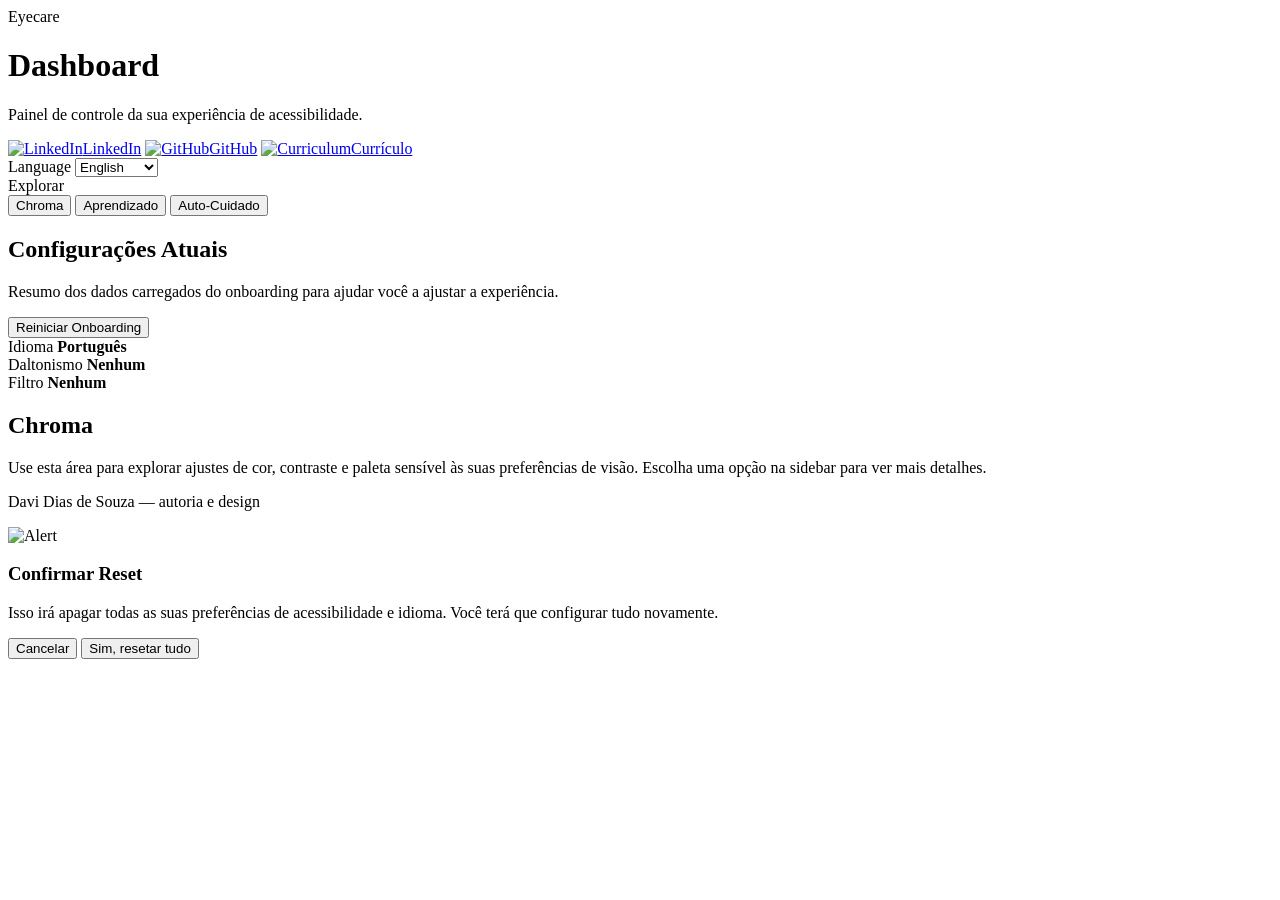
==== templates/dashboard.html @ ac79fa05 "FEAT - 'WARNING' COMPONENT CREATED" ====
<!DOCTYPE html>
<html lang="pt-BR">
<head>
    <meta charset="UTF-8">
    <meta name="viewport" content="width=device-width, initial-scale=1.0">
    <title>Eyecare - Dashboard</title>
    <link rel="icon" href="/static/img/Eyecare.png" type="image/png">
    <link rel="stylesheet" href="static/css/dashboard.css">
</head>
<body>
    <div class="page-shell">
        <header class="dashboard-header">
            <div class="dashboard-brand">
                <div class="eyecare-tag">Eyecare</div>
                <div>
                    <h1 data-i18n="dashboard_title">Dashboard</h1>
                    <p class="dashboard-subtitle" data-i18n="dashboard_subtitle">Painel de controle da sua experiência de acessibilidade.</p>
                </div>
            </div>
            <div class="dashboard-links">
                <a href="https://www.linkedin.com/in/davi-dias-de-souza-5337872a6/" target="_blank" rel="noreferrer noopener"><img class="inline-icon" src="/static/img/icons/social media/linkedin-brands-solid-full.svg" alt="LinkedIn"><span data-i18n="linkedin">LinkedIn</span></a>
                <a href="https://github.com/davipy-lab" target="_blank" rel="noreferrer noopener"><img class="inline-icon" src="/static/img/icons/social media/github-brands-solid-full.svg" alt="GitHub"><span data-i18n="github">GitHub</span></a>
                <a href="https://interactivecv.vercel.app/" target="_blank" rel="noreferrer noopener"><img class="inline-icon" src="/static/img/icons/curriculum/file-regular-full.svg" alt="Curriculum"><span data-i18n="resume">Currículo</span></a>
            </div>
            <div class="dashboard-language">
                <label for="dashboard-language" class="language-label" data-i18n="language">Language</label>
                <select id="dashboard-language" class="language-select">
                    <option value="en">English</option>
                    <option value="pt-BR">Português</option>
                    <option value="de">Deutsch</option>
                </select>
            </div>
        </header>

        <div class="dashboard-grid">
            <aside class="sidebar">
                <div class="sidebar-title" data-i18n="explore">Explorar</div>
                <button class="sidebar-item active" data-view="chroma" data-i18n="chroma">Chroma</button>
                <button class="sidebar-item" data-view="aprendizado" data-i18n="aprendizado">Aprendizado</button>
                <button class="sidebar-item" data-view="auto-cuidado" data-i18n="auto-cuidado">Auto-Cuidado</button>
            </aside>

            <main class="dashboard-main">
                <section class="dashboard-panel">
                    <div class="dashboard-card summary-card">
                        <div class="summary-header">
                            <div>
                                <h2 data-i18n="current_settings">Configurações Atuais</h2>
                                <p class="summary-text" data-i18n="settings_summary">Resumo dos dados carregados do onboarding para ajudar você a ajustar a experiência.</p>
                            </div>
                            <button id="reset-onboarding" class="btn btn-secondary" data-i18n="reset_onboarding">Reiniciar Onboarding</button>
                        </div>
                        <div class="settings-grid">
                            <div class="settings-item">
                                <span class="settings-label" data-i18n="language">Idioma</span>
                                <strong id="current-lang">Português</strong>
                            </div>
                            <div class="settings-item">
                                <span class="settings-label" data-i18n="colorblind">Daltonismo</span>
                                <strong id="current-type">Nenhum</strong>
                            </div>
                            <div class="settings-item">
                                <span class="settings-label" data-i18n="filter">Filtro</span>
                                <strong id="current-filter">Nenhum</strong>
                            </div>
                        </div>
                    </div>

                    <div id="dashboard-content" class="dashboard-card content-card">
                        <h2 id="content-title">Chroma</h2>
                        <p id="content-description">Use esta área para explorar ajustes de cor, contraste e paleta sensível às suas preferências de visão. Escolha uma opção na sidebar para ver mais detalhes.</p>
                        <div class="content-details" id="content-details"></div>
                    </div>
                </section>
            </main>
        </div>

        <footer class="dashboard-footer">
            <p data-i18n="author">Davi Dias de Souza — autoria e design</p>
        </footer>
    </div>
    <div id="reset-modal" class="modal-overlay hidden">
    <div class="modal-card">
        <div class="modal-header">
            <img src="static/img/icons/config/circle-exclamation-solid-full.svg" alt="Alert" class="warning-icon">
            <h3 data-i18n="reset_confirm_title">Confirmar Reset</h3>
        </div>
        <p class="modal-text" data-i18n="reset_confirm_text">
            Isso irá apagar todas as suas preferências de acessibilidade e idioma. Você terá que configurar tudo novamente.
        </p>
        <div class="modal-actions">
            <button id="cancel-reset" class="btn btn-secondary" data-i18n="cancel">Cancelar</button>
            <button id="confirm-reset" class="btn btn-danger" data-i18n="confirm_reset_action">Sim, resetar tudo</button>
        </div>
    </div>
</div>
    <svg xmlns="http://www.w3.org/2000/svg" class="sr-only" aria-hidden="true" style="position: absolute; width: 0; height: 0;">
        <defs>
            <filter id="protanopia-filter">
                <feColorMatrix type="matrix" values="0.567 0.433 0 0 0  0.558 0.442 0 0 0  0 0.242 0.758 0 0  0 0 0 1 0"/>
            </filter>
            <filter id="deuteranopia-filter">
                <feColorMatrix type="matrix" values="0.625 0.375 0 0 0  0.7 0.3 0 0 0  0 0.3 0.7 0 0  0 0 0 1 0"/>
            </filter>
            <filter id="tritanopia-filter">
                <feColorMatrix type="matrix" values="0.95 0.05 0 0 0  0 0.433 0.567 0 0  0 0.475 0.525 0 0  0 0 0 1 0"/>
            </filter>
        </defs>
    </svg>

    <script src="https://unpkg.com/i18next@21.6.14/i18next.min.js"></script>
    <script src="static/js/dashboard.js"></script>
</body>
</html>
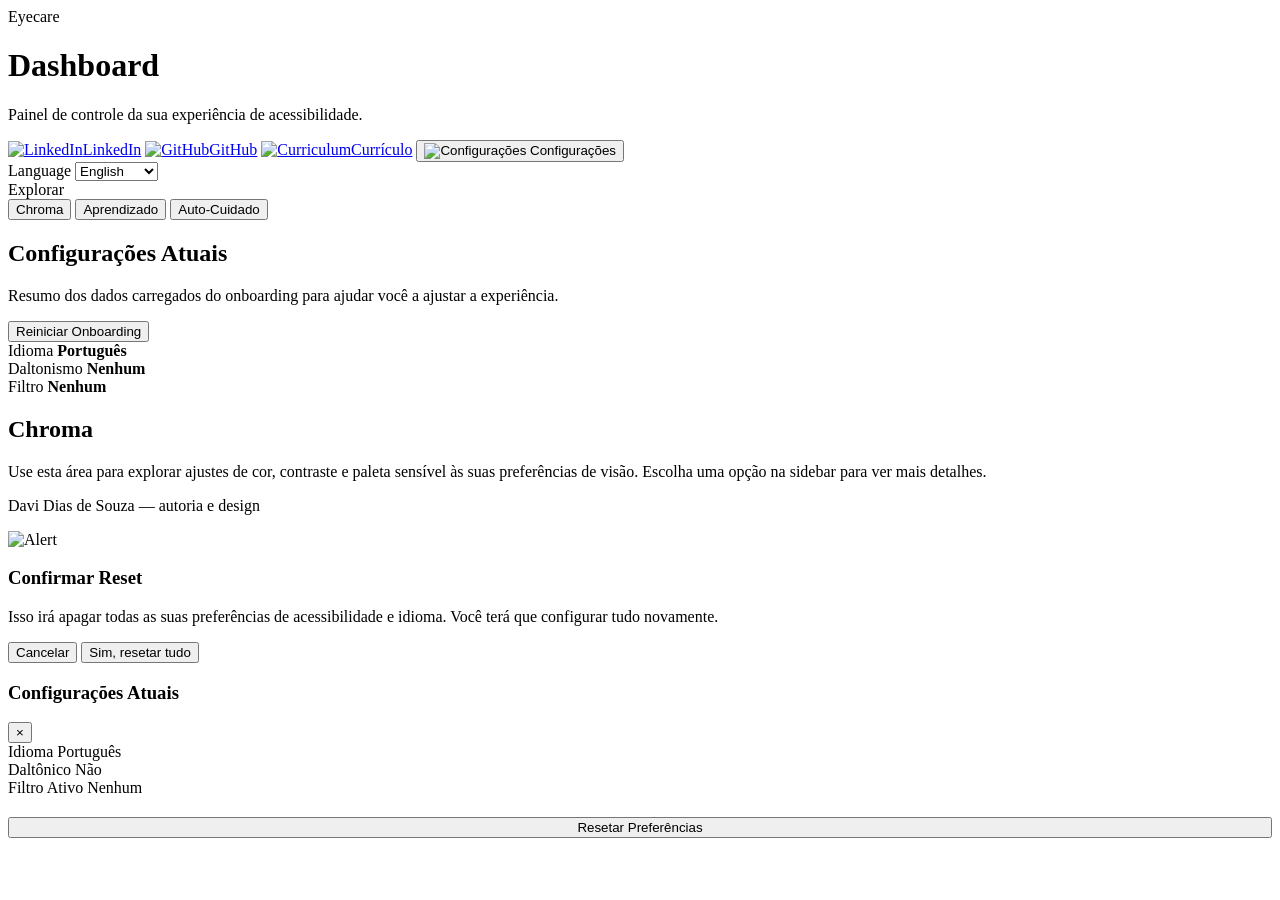
==== commit 1f64dfa2: "DEBUGGING - IMPROVING A RESPONSIVE DESIGN FOR MOBILE" ====
--- a/templates/dashboard.html
+++ b/templates/dashboard.html
@@ -21,6 +21,10 @@
                 <a href="https://www.linkedin.com/in/davi-dias-de-souza-5337872a6/" target="_blank" rel="noreferrer noopener"><img class="inline-icon" src="/static/img/icons/social media/linkedin-brands-solid-full.svg" alt="LinkedIn"><span data-i18n="linkedin">LinkedIn</span></a>
                 <a href="https://github.com/davipy-lab" target="_blank" rel="noreferrer noopener"><img class="inline-icon" src="/static/img/icons/social media/github-brands-solid-full.svg" alt="GitHub"><span data-i18n="github">GitHub</span></a>
                 <a href="https://interactivecv.vercel.app/" target="_blank" rel="noreferrer noopener"><img class="inline-icon" src="/static/img/icons/curriculum/file-regular-full.svg" alt="Curriculum"><span data-i18n="resume">Currículo</span></a>
+                <button class="mobile-settings-btn" id="openSettings" aria-label="Configurações">
+                    <img src="/static/img/icons/config/gear-solid-full.svg" alt="Configurações" class="inline-icon">
+                    <span class="btn-text">Configurações</span>
+                </button>
             </div>
             <div class="dashboard-language">
                 <label for="dashboard-language" class="language-label" data-i18n="language">Language</label>
@@ -94,6 +98,31 @@
         </div>
     </div>
 </div>
+<div class="mobile-settings-overlay hidden" id="settingsOverlay">
+    <div class="mobile-settings-panel">
+        <div class="mobile-settings-header">
+            <h3 data-i18n="current_settings_title">Configurações Atuais</h3>
+            <button id="closeSettings">&times;</button>
+        </div>
+        <div class="mobile-settings-body">
+            <div class="settings-grid">
+                <div class="setting-item">
+                    <span class="setting-label" data-i18n="language_label">Idioma</span>
+                    <span class="setting-value" id="mobile-current-lang">Português</span>
+                </div>
+                <div class="setting-item">
+                    <span class="setting-label" data-i18n="colorblind_label">Daltônico</span>
+                    <span class="setting-value" id="mobile-current-type">Não</span>
+                </div>
+                <div class="setting-item">
+                    <span class="setting-label" data-i18n="filter_label">Filtro Ativo</span>
+                    <span class="setting-value" id="mobile-current-filter">Nenhum</span>
+                </div>
+            </div>
+            <button class="btn btn-danger" style="width: 100%; margin-top: 20px;" onclick="document.getElementById('reset-modal').classList.remove('hidden')">Resetar Preferências</button>
+        </div>
+    </div>
+</div>
     <svg xmlns="http://www.w3.org/2000/svg" class="sr-only" aria-hidden="true" style="position: absolute; width: 0; height: 0;">
         <defs>
             <filter id="protanopia-filter">
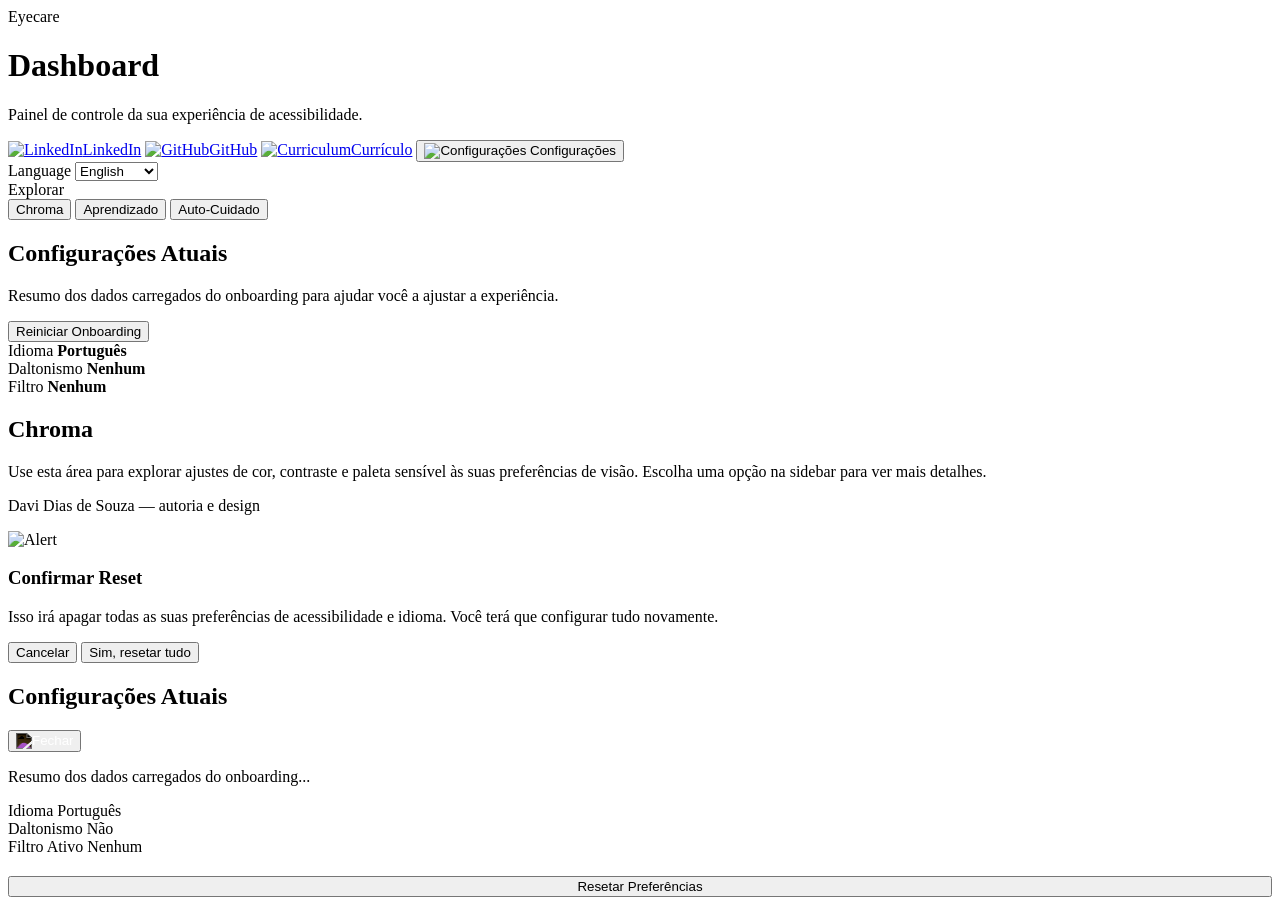
==== commit 9f32516a: "DEBUGGING - UPGRADING THE MOBILE UX" ====
--- a/templates/dashboard.html
+++ b/templates/dashboard.html
@@ -21,7 +21,7 @@
                 <a href="https://www.linkedin.com/in/davi-dias-de-souza-5337872a6/" target="_blank" rel="noreferrer noopener"><img class="inline-icon" src="/static/img/icons/social media/linkedin-brands-solid-full.svg" alt="LinkedIn"><span data-i18n="linkedin">LinkedIn</span></a>
                 <a href="https://github.com/davipy-lab" target="_blank" rel="noreferrer noopener"><img class="inline-icon" src="/static/img/icons/social media/github-brands-solid-full.svg" alt="GitHub"><span data-i18n="github">GitHub</span></a>
                 <a href="https://interactivecv.vercel.app/" target="_blank" rel="noreferrer noopener"><img class="inline-icon" src="/static/img/icons/curriculum/file-regular-full.svg" alt="Curriculum"><span data-i18n="resume">Currículo</span></a>
-                <button class="mobile-settings-btn" id="openSettings" aria-label="Configurações">
+                <button class="mobile-settings-btn" id="openSettings" type="button" aria-label="Configurações">
                     <img src="/static/img/icons/config/gear-solid-full.svg" alt="Configurações" class="inline-icon">
                     <span class="btn-text">Configurações</span>
                 </button>
@@ -100,27 +100,31 @@
 </div>
 <div class="mobile-settings-overlay hidden" id="settingsOverlay">
     <div class="mobile-settings-panel">
-        <div class="mobile-settings-header">
-            <h3 data-i18n="current_settings_title">Configurações Atuais</h3>
-            <button id="closeSettings">&times;</button>
+        <div class="panel-header">
+            <h2 data-i18n="current_settings">Configurações Atuais</h2>
+            <button class="close-settings" id="closeSettings">
+                <img src="/static/img/icons/config/circle-xmark-solid-full.svg" alt="Fechar" style="width: 20px; height: 20px; filter: invert(1);">
+            </button>
         </div>
-        <div class="mobile-settings-body">
-            <div class="settings-grid">
-                <div class="setting-item">
-                    <span class="setting-label" data-i18n="language_label">Idioma</span>
-                    <span class="setting-value" id="mobile-current-lang">Português</span>
-                </div>
-                <div class="setting-item">
-                    <span class="setting-label" data-i18n="colorblind_label">Daltônico</span>
-                    <span class="setting-value" id="mobile-current-type">Não</span>
-                </div>
-                <div class="setting-item">
-                    <span class="setting-label" data-i18n="filter_label">Filtro Ativo</span>
-                    <span class="setting-value" id="mobile-current-filter">Nenhum</span>
-                </div>
+        
+        <p class="panel-desc" data-i18n="settings_summary">Resumo dos dados carregados do onboarding...</p>
+        
+        <div class="settings-summary-list">
+            <div class="setting-item">
+                <span class="setting-label" data-i18n="language">Idioma</span>
+                <span class="setting-value" id="mobile-current-lang">Português</span>
             </div>
-            <button class="btn btn-danger" style="width: 100%; margin-top: 20px;" onclick="document.getElementById('reset-modal').classList.remove('hidden')">Resetar Preferências</button>
+            <div class="setting-item">
+                <span class="setting-label" data-i18n="colorblind">Daltonismo</span>
+                <span class="setting-value" id="mobile-current-type">Não</span>
+            </div>
+            <div class="setting-item">
+                <span class="setting-label" data-i18n="filter">Filtro Ativo</span>
+                <span class="setting-value" id="mobile-current-filter">Nenhum</span>
+            </div>
         </div>
+        
+        <button class="btn btn-danger" style="width: 100%; margin-top: 20px;" onclick="document.getElementById('reset-modal').classList.remove('hidden')" data-i18n="reset_onboarding">Resetar Preferências</button>
     </div>
 </div>
     <svg xmlns="http://www.w3.org/2000/svg" class="sr-only" aria-hidden="true" style="position: absolute; width: 0; height: 0;">
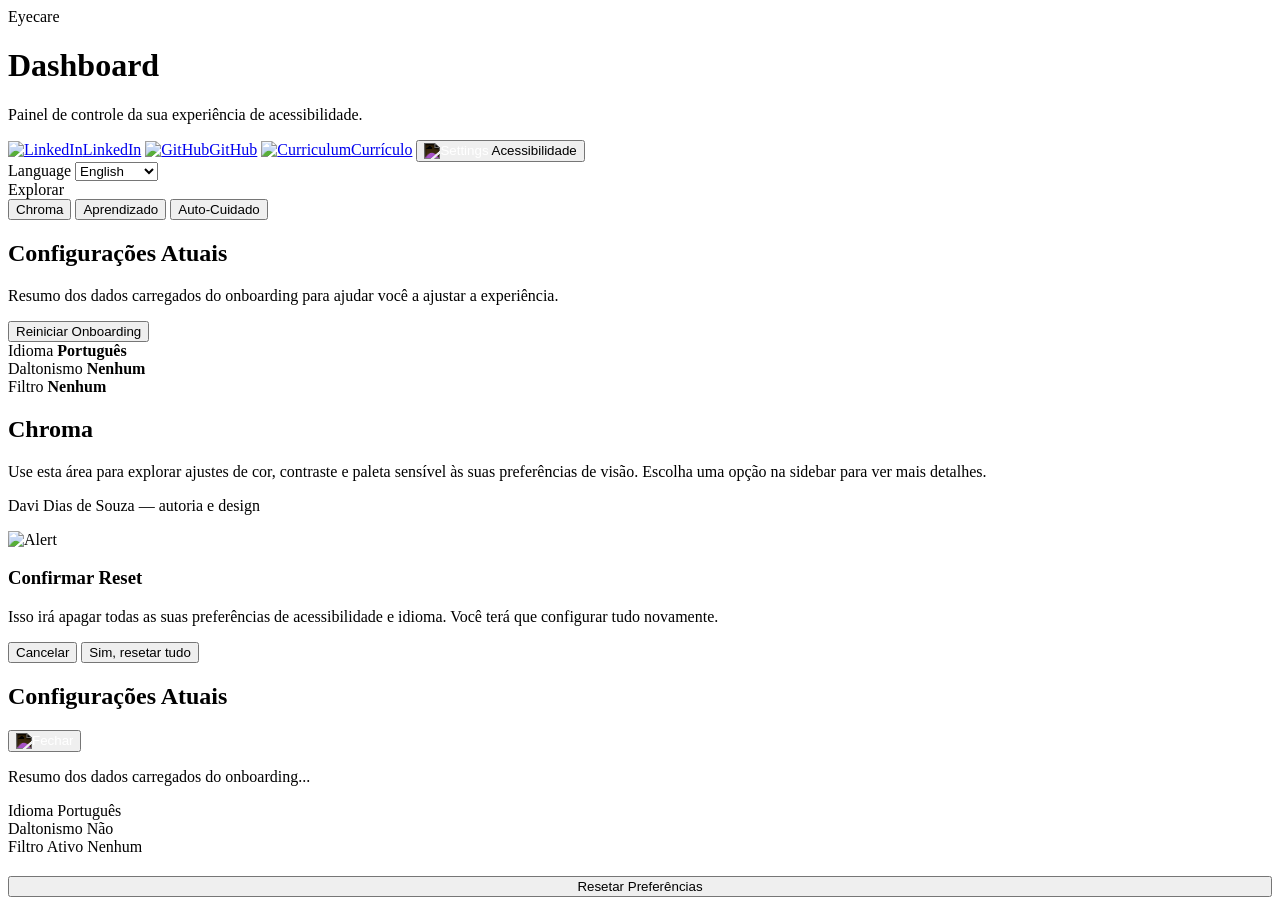
==== commit 67e1d68a: "FEAT - MOBILE SETTINGS BUTTON ADD" ====
--- a/templates/dashboard.html
+++ b/templates/dashboard.html
@@ -21,9 +21,9 @@
                 <a href="https://www.linkedin.com/in/davi-dias-de-souza-5337872a6/" target="_blank" rel="noreferrer noopener"><img class="inline-icon" src="/static/img/icons/social media/linkedin-brands-solid-full.svg" alt="LinkedIn"><span data-i18n="linkedin">LinkedIn</span></a>
                 <a href="https://github.com/davipy-lab" target="_blank" rel="noreferrer noopener"><img class="inline-icon" src="/static/img/icons/social media/github-brands-solid-full.svg" alt="GitHub"><span data-i18n="github">GitHub</span></a>
                 <a href="https://interactivecv.vercel.app/" target="_blank" rel="noreferrer noopener"><img class="inline-icon" src="/static/img/icons/curriculum/file-regular-full.svg" alt="Curriculum"><span data-i18n="resume">Currículo</span></a>
-                <button class="mobile-settings-btn" id="openSettings" type="button" aria-label="Configurações">
-                    <img src="/static/img/icons/config/gear-solid-full.svg" alt="Configurações" class="inline-icon">
-                    <span class="btn-text">Configurações</span>
+                <button class="mobile-settings-btn" id="openSettings">
+                    <img src="/static/img/icons/config/gear-solid-full.svg" alt="Settings" style="width: 18px; filter: invert(1);">
+                    <span data-i18n="current_settings">Acessibilidade</span>
                 </button>
             </div>
             <div class="dashboard-language">
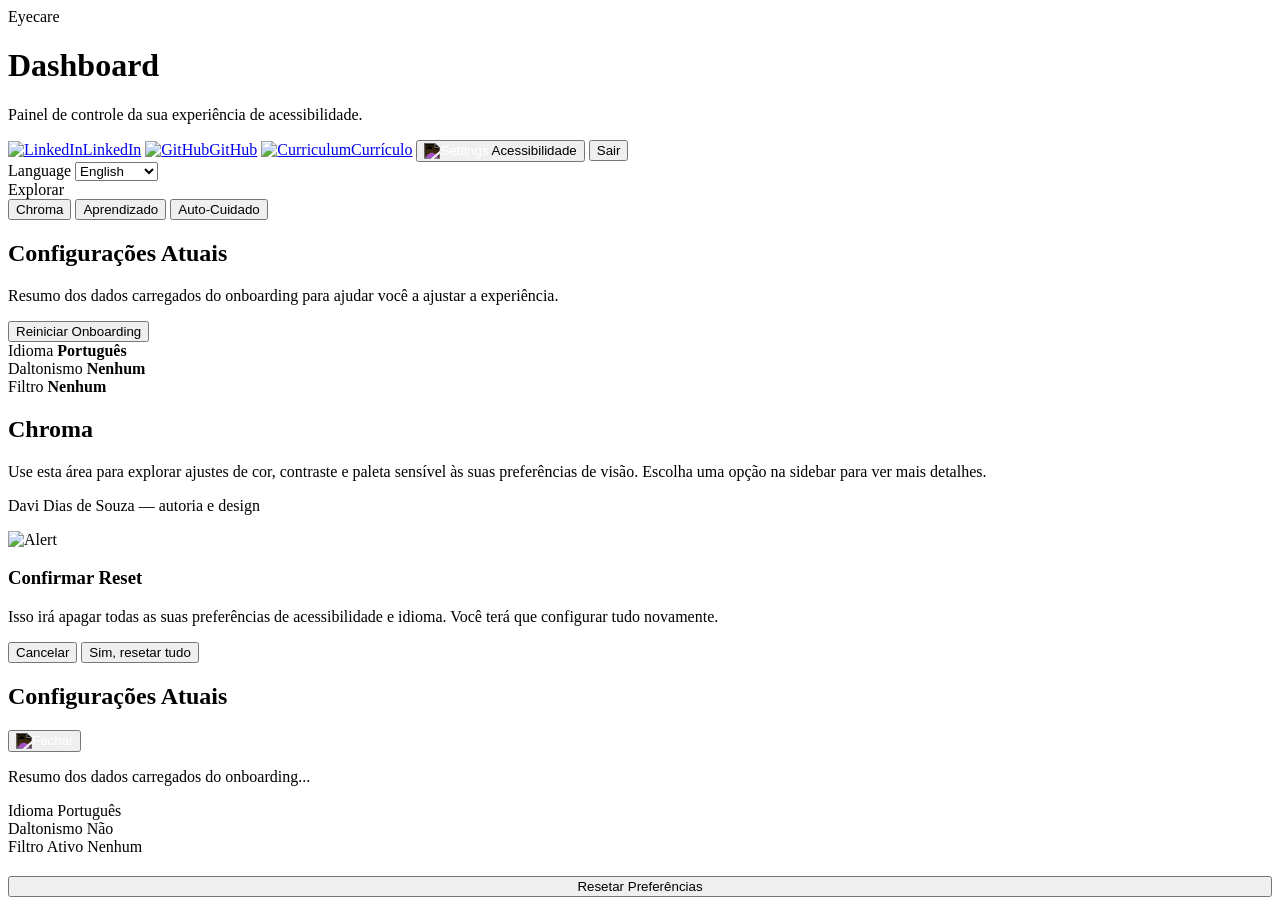
==== commit e3e985d4: "DEPLOY - I FINISHED THE SQL CLOUD DB INTEGRATION" ====
--- a/templates/dashboard.html
+++ b/templates/dashboard.html
@@ -4,8 +4,8 @@
     <meta charset="UTF-8">
     <meta name="viewport" content="width=device-width, initial-scale=1.0">
     <title>Eyecare - Dashboard</title>
-    <link rel="icon" href="/static/img/Eyecare.png" type="image/png">
-    <link rel="stylesheet" href="static/css/dashboard.css">
+    <link rel="icon" href="/static/img/icon48.png" type="image/png">
+    <link rel="stylesheet" href="/static/css/dashboard.css">
 </head>
 <body>
     <div class="page-shell">
@@ -16,6 +16,7 @@
                     <h1 data-i18n="dashboard_title">Dashboard</h1>
                     <p class="dashboard-subtitle" data-i18n="dashboard_subtitle">Painel de controle da sua experiência de acessibilidade.</p>
                 </div>
+                <p class="dashboard-user-greeting" id="user-greeting"></p>
             </div>
             <div class="dashboard-links">
                 <a href="https://www.linkedin.com/in/davi-dias-de-souza-5337872a6/" target="_blank" rel="noreferrer noopener"><img class="inline-icon" src="/static/img/icons/social media/linkedin-brands-solid-full.svg" alt="LinkedIn"><span data-i18n="linkedin">LinkedIn</span></a>
@@ -25,13 +26,21 @@
                     <img src="/static/img/icons/config/gear-solid-full.svg" alt="Settings" style="width: 18px; filter: invert(1);">
                     <span data-i18n="current_settings">Acessibilidade</span>
                 </button>
+                <button class="btn btn-secondary logout-btn" id="logout-button" data-i18n="logout">
+                    Sair
+                </button>
             </div>
             <div class="dashboard-language">
                 <label for="dashboard-language" class="language-label" data-i18n="language">Language</label>
                 <select id="dashboard-language" class="language-select">
                     <option value="en">English</option>
-                    <option value="pt-BR">Português</option>
+                    <option value="pt">Português</option>
                     <option value="de">Deutsch</option>
+                    <option value="es">Español</option>
+                    <option value="it">Italiano</option>
+                    <option value="fr">Français</option>
+                    <option value="ru">Русский</option>
+                    <option value="ja">日本語</option>
                 </select>
             </div>
         </header>
@@ -140,8 +149,10 @@
             </filter>
         </defs>
     </svg>
-
+    <script src="/static/js/eyecare-api.js"></script>
     <script src="https://unpkg.com/i18next@21.6.14/i18next.min.js"></script>
-    <script src="static/js/dashboard.js"></script>
+    <script src="https://unpkg.com/i18next-http-backend@2.0.1/i18nextHttpBackend.min.js"></script>
+    <script src="/static/js/acessibilidade.js"></script>
+    <script src="/static/js/dashboard.js"></script>
 </body>
 </html>
